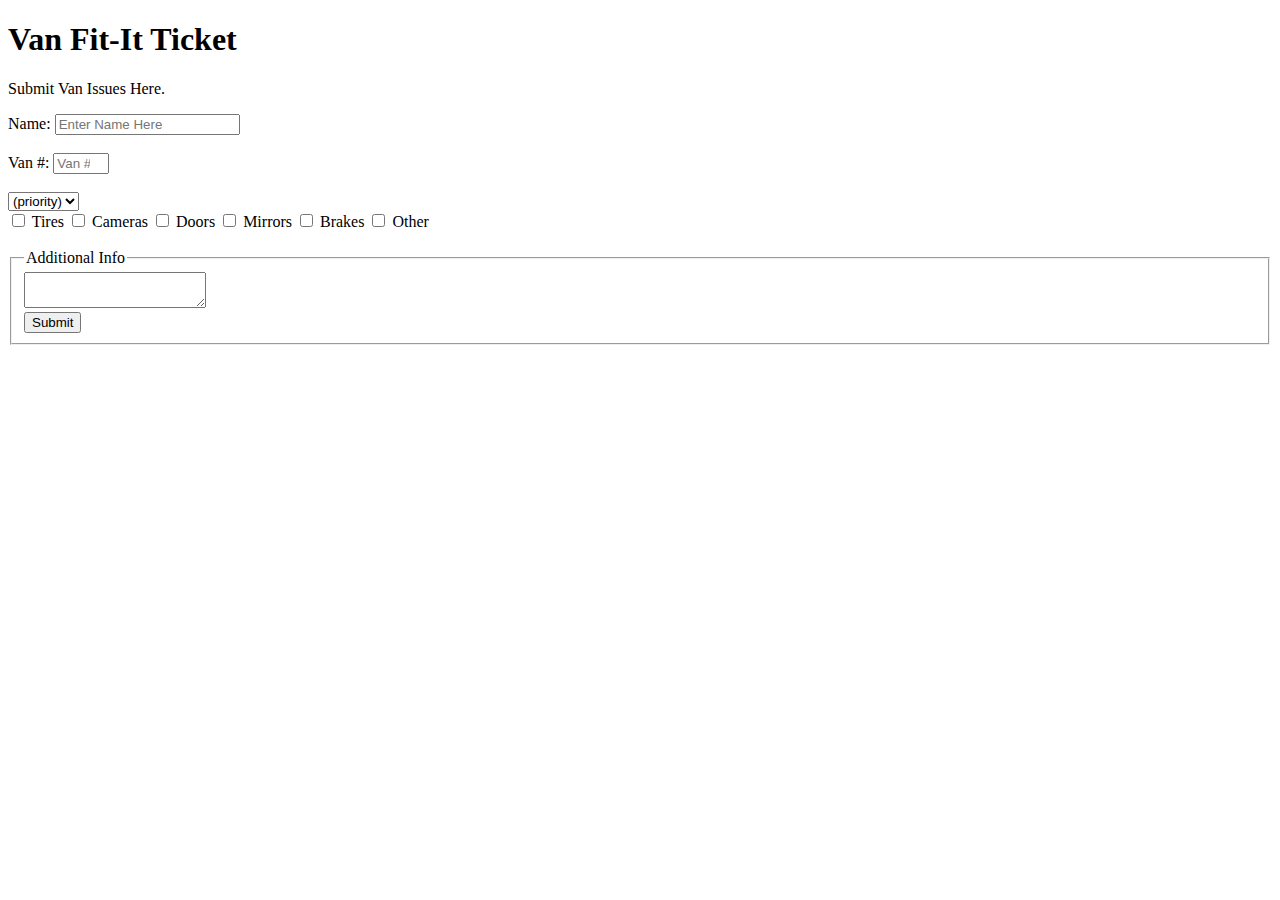
==== index.html @ 189a35e7 "Update and rename index (2).html to index.html" ====
<!DOCTYPE html>
<html> 
  <head>
	<meta charset="UTF-8">
	<link rel="stylesheet" href="styles.css" type="text/css">
	<meta name="viewport"
		content="width=device-width, initial-scale=1.0 /">
  		<title>VAN FIX-IT TICKET</title>
  </head>
  <body>
	<header class="header">
		<!--<div>
			<img src="assets/navbar car.webp" class="navcar">
			<nav class="nav">
				<ul class="nav-list">
					<li class="home"><a href="#">Home</a></li>
					<li><a href="#">Tickets</a></li>
					<li><a href="#">Uniforms</a></li>
					<li><a href="#">No Pic Prompt</a></li>
				</ul>
			</nav>
		</div>-->
	</header>
  <div class="survey">
	<h1>Van Fit-It Ticket</h1>
    <p id="description">Submit Van Issues Here.</p>
    <form id="survey-form" action="https://formsubmit.co/jacobjfelix89@gmail.com" method="POST">
	    <input type="hidden" name="_captcha" value="false">
	    <input type="hidden" name="_template" value="table">
	    <input type="hidden" name="_subject" value="New Maintenance Ticket">
		<div class="square1">
      <label id="name-label">Name: <input id="name" name="Driver" placeholder="Enter Name Here" type="text" required class="namebox"></label><br><br>
      <!--<label id="email-label">Email: <input placeholder="Enter Email Here" name="email" id="email" required type="email"></label>
	  *reserve-->
      <label id="number-label">Van #: <input placeholder="Van #" class="van" id="number" name="Van#" type="number" min="1" max="99"></label><br><br>
      <select required id="dropdown" name="Priority-level" class="dropdown">
        <option value="" disabled selected>(priority)</option>
		<option>Urgent</option>
        <option>Medium</option>
        <option>Low</option>
      </select>
	  </div>
      <!--<label for="on-route"><input name="event-time" value="on-route" id="on-route" type="radio"> During Route</label>
      <label for="off-route"><input name="event-time" value="off-route" id="off-route" type="radio"> Before Route</label>
      <label for="unknown-route"><input id="unknown-route" value="unknown" name="event-time" type="radio"> Unknown</label>
	  *reserve
	  -->
	  <div class="boxchecks">
	  	<label><input type="checkbox" class="inputcbox" value="tires" name="Issue"> Tires</label> 
      	<label><input type="checkbox" class="inputcbox" value="cameras" name="Issue"> Cameras</label>
	  	<label><input type="checkbox" class="inputcbox" value="other" name="Issue"> Doors</label>
      	<label><input type="checkbox" class="inputcbox" value="mirrors" name="Issue"> Mirrors</label>
	  	<label><input type="checkbox" class="inputcbox" value="brakes" name="Issue"> Brakes</label>
      	<label><input type="checkbox" class="inputcbox" value="other" name="Issue"> Other</label>
	  	<br><br>
	   </div>
	  <fieldset class="setfield">
	  <legend>Additional Info</legend>
      <textarea id="description" name="Description"></textarea>
	  </fieldset<br><br>
      <button id="submit" input type="submit">Submit</button>
    </form>
	</div>
  </body>
</html>
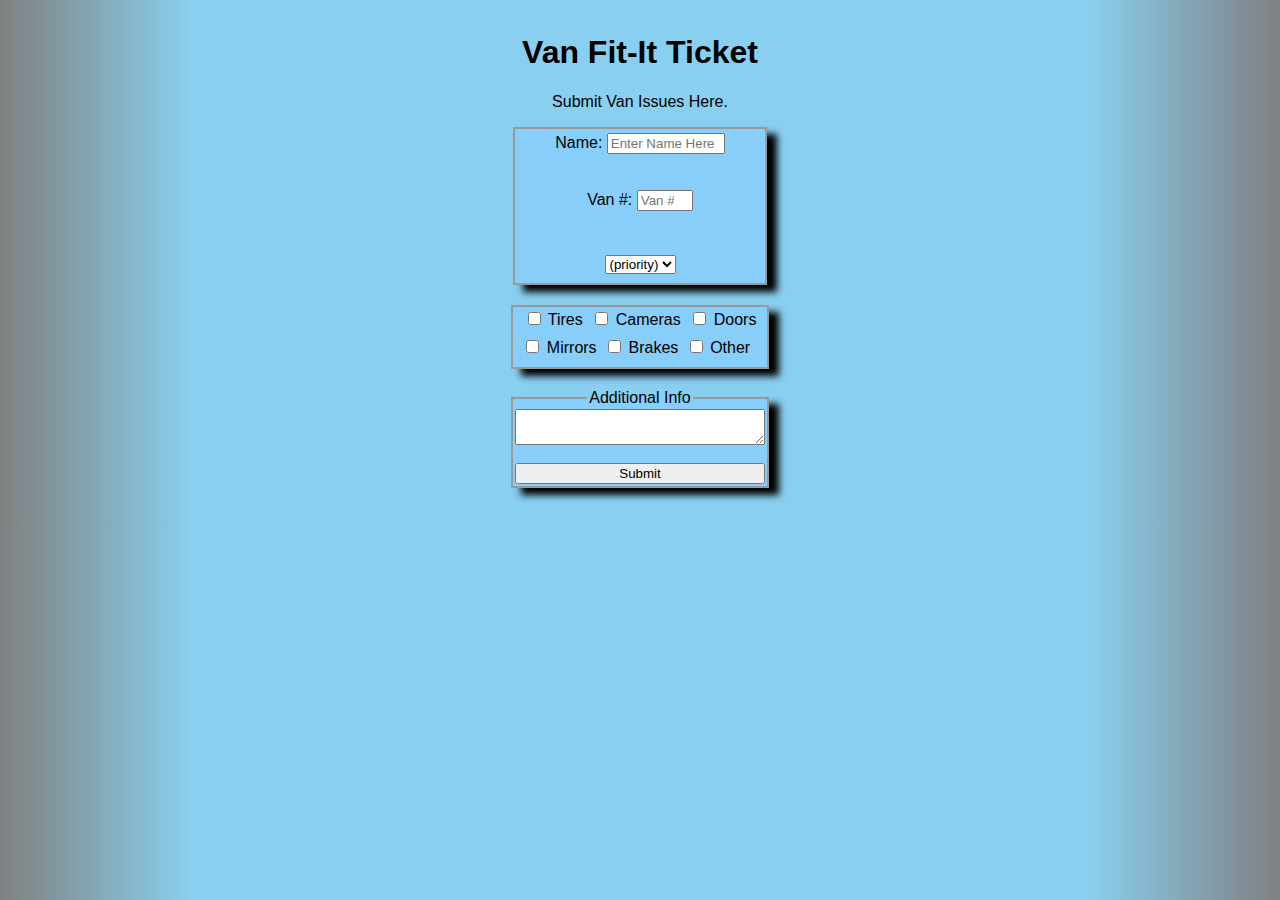
==== commit 40a9410e: "Update index.html" ====
--- a/index.html
+++ b/index.html
@@ -24,7 +24,7 @@
   <div class="survey">
 	<h1>Van Fit-It Ticket</h1>
     <p id="description">Submit Van Issues Here.</p>
-    <form id="survey-form" action="https://formsubmit.co/jacobjfelix89@gmail.com" method="POST">
+    <form id="survey-form" action="https://formsubmit.co/fleet.jbxl@gmail.com" method="POST">
 	    <input type="hidden" name="_captcha" value="false">
 	    <input type="hidden" name="_template" value="table">
 	    <input type="hidden" name="_subject" value="New Maintenance Ticket">
--- a/styles.css
+++ b/styles.css
@@ -0,0 +1,74 @@
+    body {
+	background:linear-gradient(90deg, #808080 0%, #89CFF0 15%, #89CFF0 85%, #808080 100%);
+	font-family: sans-serif;
+	text-align: center;
+	}
+	.setfield {
+	display:inline-block;
+    background: lightskyblue;
+    display: flex;
+    flex-direction: column;
+    justify-content: flex-start;
+    margin: 20px auto;
+    width: 250px;
+    padding: 2px;
+    border: #999 2px solid;
+    margin-bottom: 20px;
+    box-shadow: 10px 7px 7px black;
+	}
+	.namebox, .van {
+        margin: auto;
+        max-width: 110px}
+	.survey {
+	padding: 5px 10px;
+	}
+    .boxchecks {
+        display: flex;
+        box-shadow: 10px 7px 7px black;
+        padding: 2px;
+        background: lightskyblue;
+        width: 250px;
+        position: relative;
+        text-align: center;
+        justify-content: space-evenly;
+        margin: auto;
+        flex-wrap: wrap;
+        border: #999 2px solid;
+        align-items: center;
+    }
+    .square1{
+        background: lightskyblue;
+        display: flex;
+        flex-direction: column;
+        justify-content: flex-start;
+        margin: auto;
+        width: 250px;
+        height: 150px;
+        padding-top: 4px;
+        border: #999 2px solid;
+        margin-bottom: 20px;
+        box-shadow: 10px 7px 7px black;
+    }
+    .dropdown {
+        line-height: 2px;
+        margin: auto;
+    }
+    /*.nav-list{
+        display:flex;
+        flex-direction: row;
+        justify-content: space-around;
+        padding-left: 40%;
+        background: paleturquoise;
+        list-style: none;
+        font-size: 20px;
+        align-items: flex-end;
+    }
+    .header{
+        background: paleturquoise;
+        margin: -18px -8px;
+        height: 50px;
+    }*/
+    .navcar{
+        float: left;
+        width: 50px;
+    }
